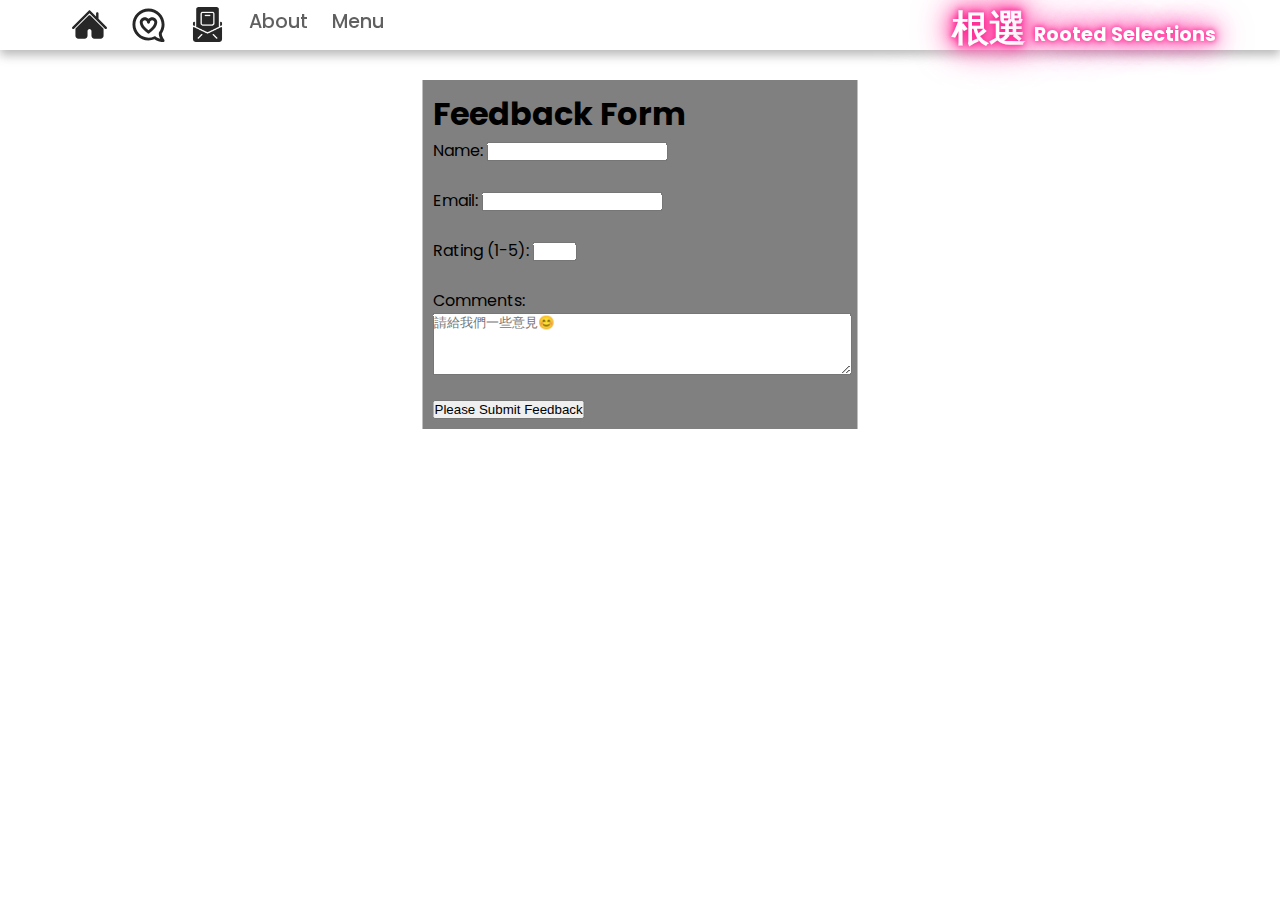
==== feedback.html @ c5ffe5c8 "Add files via upload" ====
<html lang="en">
  <head>
    <meta charset="UTF-8" />
    <meta http-equiv="X-UA-Compatible" content="IE=edge" />
    <meta name="viewport" content="width=device-width, initial-scale=1.0" 
/>
    <title>Restraunt</title>
    <link rel="icon" type="image/svg" sizes="512x512" href="favIcon.svg">
    <link
      rel="stylesheet"
      
href="https://cdnjs.cloudflare.com/ajax/libs/font-awesome/5.15.3/css/all.min.css"
      
integrity="sha512-iBBXm8fW90+nuLcSKlbmrPcLa0OT92xO1BIsZ+ywDWZCvqsWgccV3gFoRBv0z+8dLJgyAHIhR35VZc2oM/gI1w=="
      crossorigin="anonymous"
      referrerpolicy="no-referrer"
    />
    <link rel="stylesheet" href="style.css" />
  </head>
  <body>
    <nav class="navbar">
      <div class="navbar-container container">
          <input type="checkbox" name="" id="">
          <div class="hamburger-lines">
              <span class="line line1"></span>
              <span class="line line2"></span>
              <span class="line line3"></span>
          </div>
          <ul class="menu-items">
              <li><a href="index.html"><img src="home.svg"></a></li>
              <li><a href="#testimonials"><img src="comment.svg"></a></li>
              <li><a href="#contact"><img src="email.png"></a></li>
              <li><a href="#about">About</a></li>
              <li><a href="#food-menu">Menu</a></li>   
          </ul>
         <h1 class="logo">根選 <span class="rooted-selections">Rooted Selections</span></h1>
      </div>
  </nav>
  
    <form id="feedback-form">
        <h1>Feedback Form</h1>
        <label for="name">Name:</label>
        <input type="text" id="name" name="name" required><br><br>

        <label for="email">Email:</label>
        <input type="email" id="email" name="email" required><br><br>

        <label for="rating">Rating (1-5):</label>
        <input type="number" id="rating" name="rating" min="1" max="5" required><br><br>

        <label for="comments">Comments:</label>
        <textarea id="comments" name="comments" placeholder="請給我們一些意見😊" rows="4" cols="50" required></textarea><br><br>

        <button type="submit">Please Submit Feedback</button>
    </form>
  </body>

</html>
---- style.css ----
@import 
url("https://fonts.googleapis.com/css2?family=Poppins:ital,wght@0,300;0,400;0,500;0,600;0,700;0,800;0,900;1,200;1,300;1,400;1,500;1,600;1,700;1,800;1,900&display=swap");

*,
*::after,
*::before {
  box-sizing: border-box;
  padding: 0;
  margin: 0;
}

.html {
  font-size: 62.5%;
}

body {
  font-family: "Poppins", sans-serif;
}

/* ///////////..utility classes../////////// */

.container {
  max-width: 1200px;
  width: 90%;
  margin: auto;
}

.btn {
  display: inline-block;
  padding: 0.5em 1.5em;
  text-decoration: none;
  border-radius: 50px;
  cursor: pointer;
  outline: none;
  margin-top: 1em;
  text-transform: uppercase;
  font-weight: small;
}

.btn-primary {
  color: #fff;
  background: #16a083;
}

.btn-primary:hover {
  background: #117964;
  transition: background 0.3s ease-in-out;
}

/* ............/navbar/............ *

/* desktop mode............/// */

.navbar input[type="checkbox"],
.navbar .hamburger-lines {
  display: none;
}

.navbar {
  box-shadow: 0px 5px 10px 0px #aaa;
  position: fixed;
  width: 100%;
  background: #fff;
  color: #000;
  opacity: 0.85;
  height: 50px;
  z-index: 12;
}

.navbar-container {
  display: flex;
  justify-content: space-between;
  height: 64px;
  align-items: center;
}

.menu-items {
  order: 1;
  display: flex;
  margin-left: -1rem;
}

.menu-items img{
  width: 35px;
  height: 35px;
}
.menu-items li {
  list-style: none;
  margin-left: 1.5rem;
  margin-bottom: 0.5rem;
  font-size: 1.2rem;
}

.menu-items a {
  text-decoration: none;
  color: #444;
  font-weight: 500;
  transition: color 0.3s ease-in-out;
}

.menu-items a:hover {
  color: #117964;
  transition: color 0.3s ease-in-out;
}

.logo {
  order: 1;
  font-size: 2.3rem;
  margin-bottom: 0.5rem;
  position: relative;
  color: #ffffff;
  text-shadow: 0 0 5px #ff0080, 0 0 10px #ff0080, 0 0 20px #ff0080, 0 0 30px #ff0080, 0 0 40px #ff0080, 0 0 50px #ffffff, 0 0 75px #ffffff;
}

.rooted-selections {
  font-size: 1.2rem;
}

.logo:after {
  content: "根選";
  position: absolute;
  top: 0;
  left: 0;
  z-index: -1;
  text-shadow: none;
  filter: blur(50px);
  opacity: 1;
  animation: neon-flicker 1s infinite;
}


@keyframes neon-flicker {
  0%, 22%, 36%, 75%, 100% {
    opacity: 0.5;
  }
  14%, 43%, 80% {
    opacity: 0.5;
  }
}


/* ............//// Showcase styling ////......... */

.showcase-area {
  height: 50vh;
  background: linear-gradient(
      rgba(240, 240, 240, 0.144),
      rgba(255, 255, 255, 0.336)
    ),
    url("maintheme.jpg");
  background-size: cover;
  background-position: center;
  background-repeat: no-repeat;
}

.showcase-container {
  display: flex;
  flex-direction: column;
  align-items: center;
  justify-content: center;
  height: 100%;
  font-size: 1.6rem;
}

.main-title {
  text-transform: uppercase;
  margin-top: 1.5em;
}

/* ......//about us//...... */

#about {
  padding: 50px 0;
  background: #f5f5f7;
}

.about-wrapper {
  display: flex;
  flex-wrap: wrap;
}

#about h2 {
  font-size: 2.3rem;
}

#about p {
  font-size: 1.2rem;
  color: #555;
}

#about .small {
  font-size: 1.2rem;
  color: #666;
  font-weight: 600;
}

.about-img {
  flex: 1 1 400px;
  padding: 30px;
  transform: translateX(150%);
  animation: about-img-animation 1s ease-in-out forwards;
}

@keyframes about-img-animation {
  100% {
    transform: translate(0);
  }
}

.about-text {
  flex: 1 1 400px;
  padding: 30px;
  margin: auto;
  transform: translate(-150%);
  animation: about-text-animation 1s ease-in-out forwards;
}

@keyframes about-text-animation {
  100% {
    transform: translate(0);
  }
}

.about-img img {
  display: block;
  height: 400px;
  max-width: 100%;
  margin: auto;
  object-fit: cover;
  object-position: right;
}

/* ..........////Food category///........... */

#food {
  padding: 5rem 0 10rem 0;
}

#food h2 {
  text-align: center;
  font-size: 2.5rem;
  font-weight: 400;
  margin-bottom: 40px;
  text-transform: uppercase;
  color: #555;
}

.food-container {
  display: flex;
  justify-content: space-between;
}

.food-container img {
  display: block;
  width: 100%;
  margin: auto;
  max-height: 300px;
  object-fit: cover;
  object-position: center;
}

.img-container {
  margin: 0 1rem;
  position: relative;
}

.img-content {
  position: absolute;
  top: 70%;
  left: 50%;
  transform: translate(-50%, -50%);
  opacity: 0;
  z-index: 2;
  text-align: center;
  transition: all 0.3s ease-in-out 0.1s;
}

.img-content h3 {
  color: #fff;
  font-size: 2.2rem;
}

.img-content a {
  font-size: 1.2rem;
}

.img-container::after {
  content: "";
  display: block;
  position: absolute;
  top: 0;
  left: 0;
  width: 100%;
  height: 100%;
  background: rgba(0, 0, 0, 0.871);
  opacity: 0;
  z-index: 1;

  transform: scaleY(0);
  transform-origin: 100% 100%;
  transition: all 0.3s ease-in-out;
}

.img-container:hover::after {
  opacity: 1;
  transform: scaleY(1);
}

.img-container:hover .img-content {
  opacity: 1;
  top: 40%;
}

/* .........../Food Menu/............ */

.food-menu-heading {
  text-align: center;
  font-size: 3.4rem;
  font-weight: 400;
  color: #666;
}

.food-menu-container {
  display: flex;
  flex-wrap: wrap;
  padding: 50px 0px 30px 0px;
}

.food-menu-container img {
  display: block;
  width: 250px;
  height: 250px;
  border-radius: 50%;
  object-fit: cover;
  object-position: center;
}

.food-menu-item {
  display: flex;
  flex: 1 1 600px;
  justify-content: space-evenly;
  margin-bottom: 3rem;
}
.fo

.food-description {
  margin: auto 1.5rem;
}

.font-title {
  font-size: 1.8rem;
  font-weight: 400;
  color: #444;
}

.food-description p {
  font-size: 1.4rem;
  color: #555;
  font-weight: 500;
}

.food-description .food-price {
  color: #117964;
  font-weight: 700;
}

/* ........./ Testimonial /.......... */

#testimonials {
  padding: 5rem 0;
  background: rgba(243, 243, 243);
}

.testimonial-title {
  text-align: center;
  font-size: 2.8rem;
  font-weight: 400;
  color: #555;
}

.testimonial-container {
  display: flex;
  justify-content: space-between;
  font-size: 1.4rem;
  padding: 1rem;
}

.testimonial-box .checked {
  color: #ff9529;
}

.testimonial-box .testimonial-text {
  margin: 1rem 0;
  color: #444;
}

.testimonial-box {
  text-align: center;
  padding: 1rem;
}

.customer-photo img {
  display: block;
  width: 150px;
  height: 150px;
  object-fit: cover;
  object-position: center;
  border-radius: 50%;
  margin: auto;
}

/* ........ Contact Us........... */
.line-container{
  position: relative;
  display: inline-block;
}
.line-container img {
  width: 45px;
  height: 45px;
}
.address-box{
  display: flex;
}

#social-media{
  position: relative;
  display: flex;
  align-items: center;
}
#social-media h3{
  margin-left: 5px;
}
#contact {
  padding: 5rem 0;
  background: rgb(226, 226, 226);
}

.contact-container {
  display: flex;
  background: #fff;
}

.contact-img {
  width: 50%;
}

.contact-img img {
  display: block;
  height: 400px;
  width: 100%;
  object-position: center;
  object-fit: cover;
}

.form-container {
  padding: 1rem;
  width: 50%;
  margin: auto;
}

.form-container input {
  display: block;
  width: 100%;
  border: none;
  border-bottom: 2px solid #ddd;
  padding: 1rem 0;
  box-shadow: none;
  outline: none;
  margin-bottom: 1rem;
  color: #444;
  font-weight: 500;
}

.form-container textarea {
  display: block;
  width: 100%;
  border: none;
  border-bottom: 2px solid #ddd;
  color: #444;
  outline: none;
  padding: 1rem 0;
  resize: none;
}

.form-container h2 {
  font-size: 2.7rem;
  font-weight: 500;
  color: #444;
  margin-bottom: 1rem;
  margin-top: -1.2rem;
}

.form-container a {
  font-size: 1.3rem;
}


#footer{
  display: flex;
  align-items: center;
  justify-content: space-between;
}
#footer img{
  width: 60px;
  height: 60px;
}
#footer h2 {
  text-align: center;
  font-size: 1.8rem;
  padding: 0.6rem;
  font-weight: 500;
  color: #fff;
  background: rgb(65, 65, 65);
}
#footer img{
  padding: 0.6rem;
}

#feedback-form {
  position: absolute;
  top: 80px;
  left: 50%;
  width: 435px;
  background: gray;
  padding: 10px;
  transform: translateX(-50%);
}
.feedback-tag{
  background: lightpink;
  width:160px;
  margin: 0 auto;
  border-radius: 4px;
}

/* ......../ media query /.......... */

@media (max-width: 768px) {
  .navbar {
    opacity: 0.95;
  }

  .navbar-container input[type="checkbox"],
  .navbar-container .hamburger-lines {
    display: block;
  }

  .navbar-container {
    display: block;
    position: relative;
    height: 64px;
  }

  .navbar-container input[type="checkbox"] {
    position: absolute;
    display: block;
    height: 32px;
    width: 30px;
    top: 20px;
    left: 20px;
    z-index: 5;
    opacity: 0;
  }

  .navbar-container .hamburger-lines {
    display: block;
    height: 23px;
    width: 35px;
    position: absolute;
    top: 17px;
    left: 20px;
    z-index: 2;
    display: flex;
    flex-direction: column;
    justify-content: space-between;
  }

  .navbar-container .hamburger-lines .line {
    display: block;
    height: 4px;
    width: 100%;
    border-radius: 10px;
    background: #333;
  }

  .navbar-container .hamburger-lines .line1 {
    transform-origin: 0% 0%;
    transition: transform 0.4s ease-in-out;
  }

  .navbar-container .hamburger-lines .line2 {
    transition: transform 0.2s ease-in-out;
  }

  .navbar-container .hamburger-lines .line3 {
    transform-origin: 0% 100%;
    transition: transform 0.4s ease-in-out;
  }

  .navbar .menu-items {
    padding-top: 100px;
    background: #fff;
    height: 100vh;
    max-width: 300px;
    transform: translate(-150%);
    display: flex;
    flex-direction: column;
    margin-left: -40px;
    padding-left: 50px;
    transition: transform 0.5s ease-in-out;
    box-shadow: 5px 0px 10px 0px #aaa;
  }

  .navbar .menu-items li {
    margin-bottom: 1.5rem;
    font-size: 1.3rem;
    font-weight: 500;
  }

  .logo {
    position: absolute;
    top: 5px;
    right: 15px;
    font-size: 2rem;
  }

  .navbar-container input[type="checkbox"]:checked ~ .menu-items {
    transform: translateX(0);
  }

  .navbar-container input[type="checkbox"]:checked ~ .hamburger-lines 
.line1 {
    transform: rotate(35deg);
  }

  .navbar-container input[type="checkbox"]:checked ~ .hamburger-lines 
.line2 {
    transform: scaleY(0);
  }

  .navbar-container input[type="checkbox"]:checked ~ .hamburger-lines 
.line3 {
    transform: rotate(-35deg);
  }

  /* ......./ food /......... */

  .food-container {
    flex-direction: column;
    align-items: stretch;
  }

  .food-type:not(:last-child) {
    margin-bottom: 3rem;
  }

  .food-type {
    box-shadow: 5px 5px 10px 0 #aaa;
  }

  .img-container {
    margin: 0;
  }
}

@media (max-width: 500px) {
  html {
    font-size: 65%;
  }

  .navbar .menu-items li{
      font-size: 1.6rem;
  }

.menu-items img{
  width: 30px;
  height: 30px;
}
  .testimonial-container {
    flex-direction: column;
    text-align: center;
  }

  .food-menu-container img {
    margin: auto;
  }

  .food-menu-item {
    flex-direction: column;
    text-align: center;
  }

  .form-container {
    width: 90%;
  }

  .contact-container {
    display: flex;
    flex-direction: column;
  }

  .contact-img {
    width: 90%;
    margin: 3rem auto;
  }

  .logo {
    position: absolute;
    top: 06px;
    right: 15px;
    font-size: 3rem;
  }

  .navbar .menu-items li {
    margin-bottom: 2.5rem;
    font-size: 1.8rem;
    font-weight: 500;
  }
}


@media (min-width: 769px) and (max-width: 1200px) {
  .img-container h3 {
    font-size: 1.5rem;
  }

  .img-container .btn {
    font-size: 0.7rem;
  }
}

@media (orientation: landscape) and (max-height: 500px) {
  .showcase-area {
    height: 50vmax;
  }
}
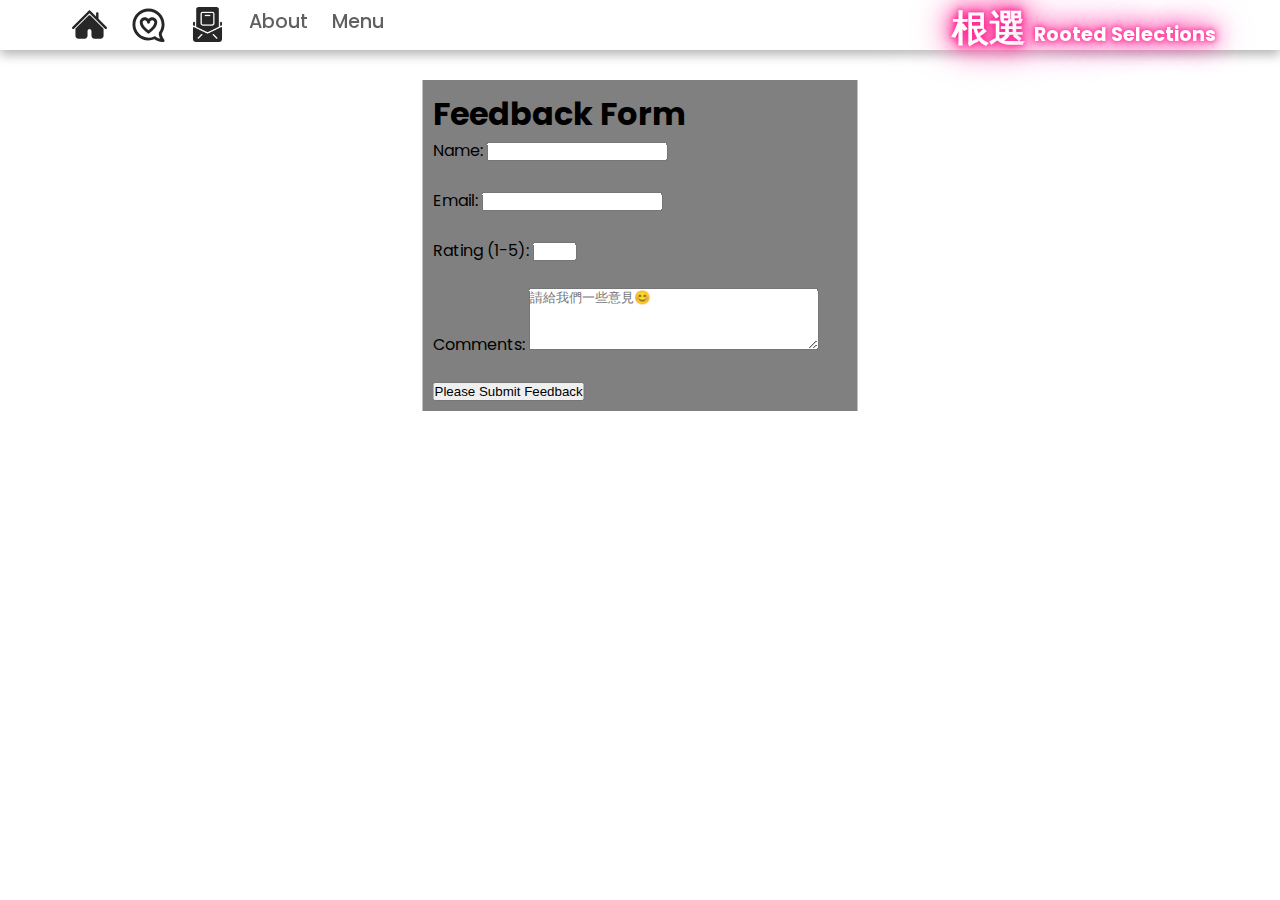
==== commit 8975dfc7: "Add files via upload" ====
--- a/feedback.html
+++ b/feedback.html
@@ -49,10 +49,11 @@
         <input type="number" id="rating" name="rating" min="1" max="5" required><br><br>
 
         <label for="comments">Comments:</label>
-        <textarea id="comments" name="comments" placeholder="請給我們一些意見😊" rows="4" cols="50" required></textarea><br><br>
+        <textarea id="comments" name="comments" placeholder="請給我們一些意見😊" rows="4" cols="34" required></textarea><br><br>
 
         <button type="submit">Please Submit Feedback</button>
     </form>
   </body>
-
+  <script src="https://ajax.googleapis.com/ajax/libs/jquery/3.6.0/jquery.min.js"></script>
+  <script src="feedback.js"></script>
 </html>--- a/style.css
+++ b/style.css
@@ -715,6 +715,22 @@
     font-size: 1.8rem;
     font-weight: 500;
   }
+#feedback-form {
+  position: absolute;
+  top: 80px;
+  left: 50%;
+  width: 300px;
+  background: gray;
+  padding: 10px;
+  transform: translateX(-50%);
+}
+.feedback-tag{
+  background: lightpink;
+  width:110px;
+  margin: 0 auto;
+  border-radius: 4px;
+}
+
 }
 
 
